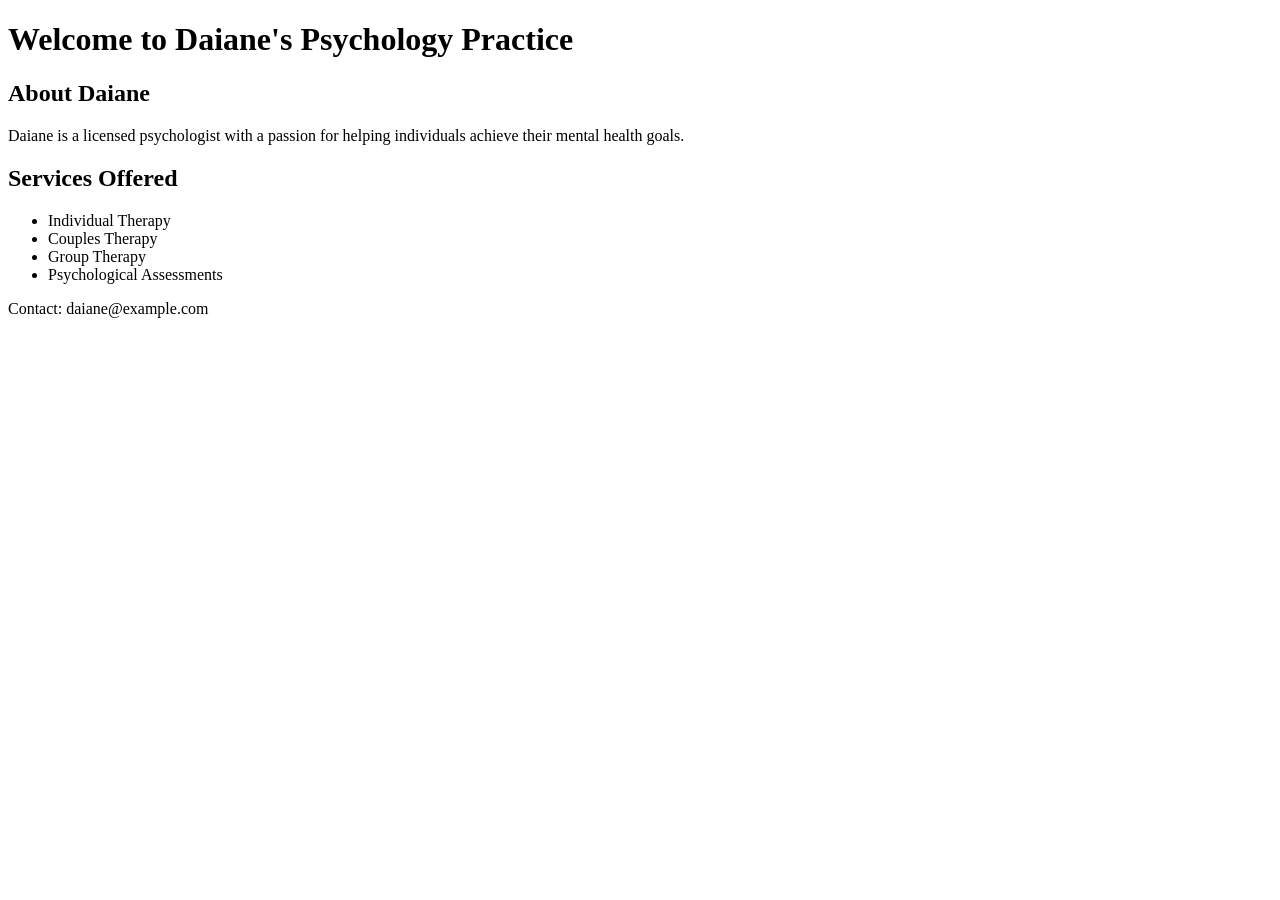
==== index.html @ 016084be "Add index.html for Daiane's professional psychology website" ====
<!DOCTYPE html>
<html lang="en">
<head>
    <meta charset="UTF-8">
    <meta name="viewport" content="width=device-width, initial-scale=1.0">
    <title>Professional Psychology Website for Daiane</title>
    <link rel="stylesheet" href="styles.css">
</head>
<body>
    <header>
        <h1>Welcome to Daiane's Psychology Practice</h1>
    </header>
    <main>
        <section>
            <h2>About Daiane</h2>
            <p>Daiane is a licensed psychologist with a passion for helping individuals achieve their mental health goals.</p>
        </section>
        <section>
            <h2>Services Offered</h2>
            <ul>
                <li>Individual Therapy</li>
                <li>Couples Therapy</li>
                <li>Group Therapy</li>
                <li>Psychological Assessments</li>
            </ul>
        </section>
    </main>
    <footer>
        <p>Contact: daiane@example.com</p>
    </footer>
</body>
</html>
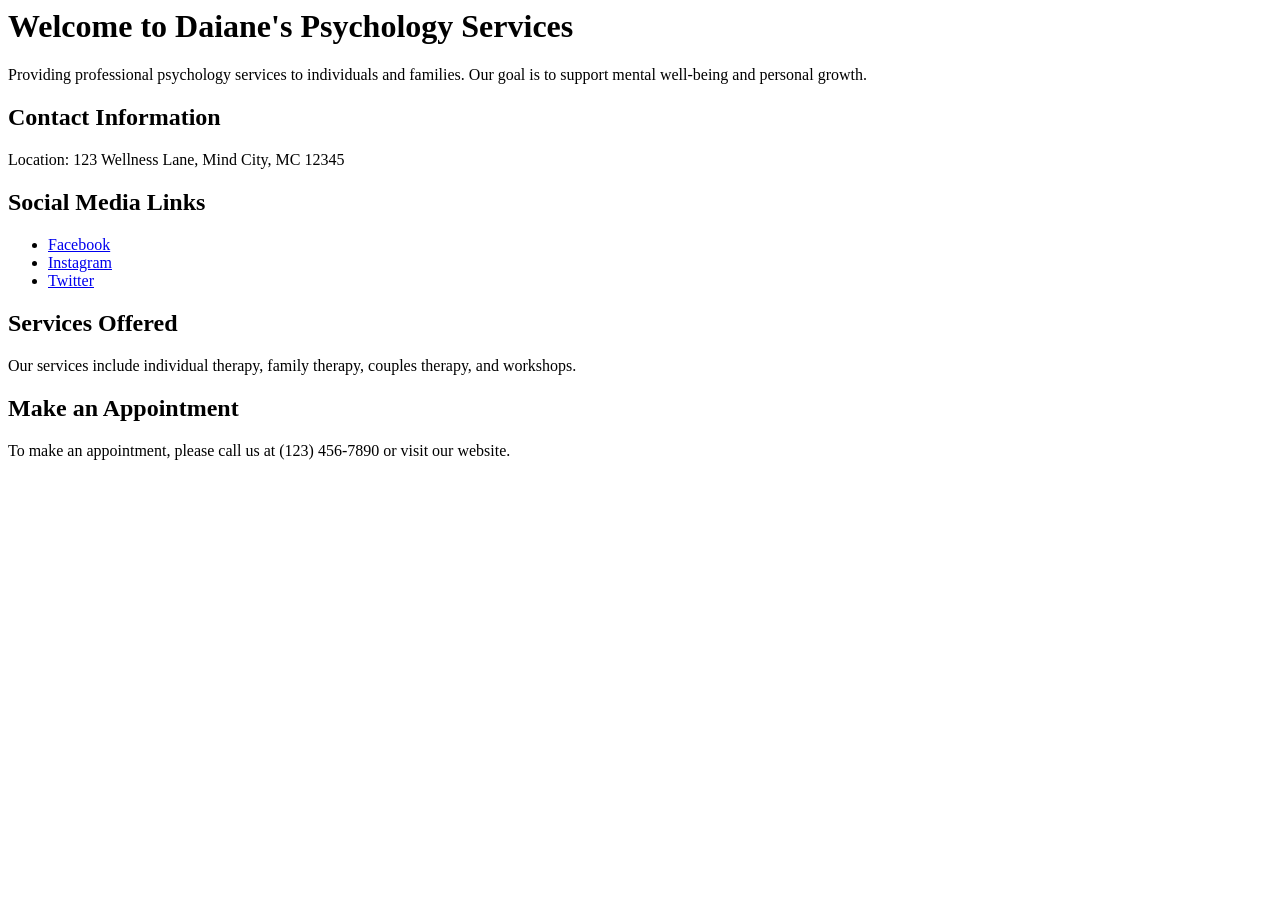
==== commit 9a89fd51: "Update index.html with full content including Daiane's psychology services and contact details." ====
--- a/index.html
+++ b/index.html
@@ -1,32 +1,25 @@
-<!DOCTYPE html>
-<html lang="en">
+<html>
 <head>
-    <meta charset="UTF-8">
-    <meta name="viewport" content="width=device-width, initial-scale=1.0">
-    <title>Professional Psychology Website for Daiane</title>
-    <link rel="stylesheet" href="styles.css">
+    <title>Daiane's Psychology Services</title>
 </head>
 <body>
-    <header>
-        <h1>Welcome to Daiane's Psychology Practice</h1>
-    </header>
-    <main>
-        <section>
-            <h2>About Daiane</h2>
-            <p>Daiane is a licensed psychologist with a passion for helping individuals achieve their mental health goals.</p>
-        </section>
-        <section>
-            <h2>Services Offered</h2>
-            <ul>
-                <li>Individual Therapy</li>
-                <li>Couples Therapy</li>
-                <li>Group Therapy</li>
-                <li>Psychological Assessments</li>
-            </ul>
-        </section>
-    </main>
-    <footer>
-        <p>Contact: daiane@example.com</p>
-    </footer>
+    <h1>Welcome to Daiane's Psychology Services</h1>
+    <p>Providing professional psychology services to individuals and families. Our goal is to support mental well-being and personal growth.</p>
+
+    <h2>Contact Information</h2>
+    <p>Location: 123 Wellness Lane, Mind City, MC 12345</p>
+
+    <h2>Social Media Links</h2>
+    <ul>
+        <li><a href="https://www.facebook.com/daianepsychology">Facebook</a></li>
+        <li><a href="https://www.instagram.com/daianepsychology">Instagram</a></li>
+        <li><a href="https://www.twitter.com/daianepsychology">Twitter</a></li>
+    </ul>
+
+    <h2>Services Offered</h2>
+    <p>Our services include individual therapy, family therapy, couples therapy, and workshops.</p>
+
+    <h2>Make an Appointment</h2>
+    <p>To make an appointment, please call us at (123) 456-7890 or visit our website.</p>
 </body>
 </html>
